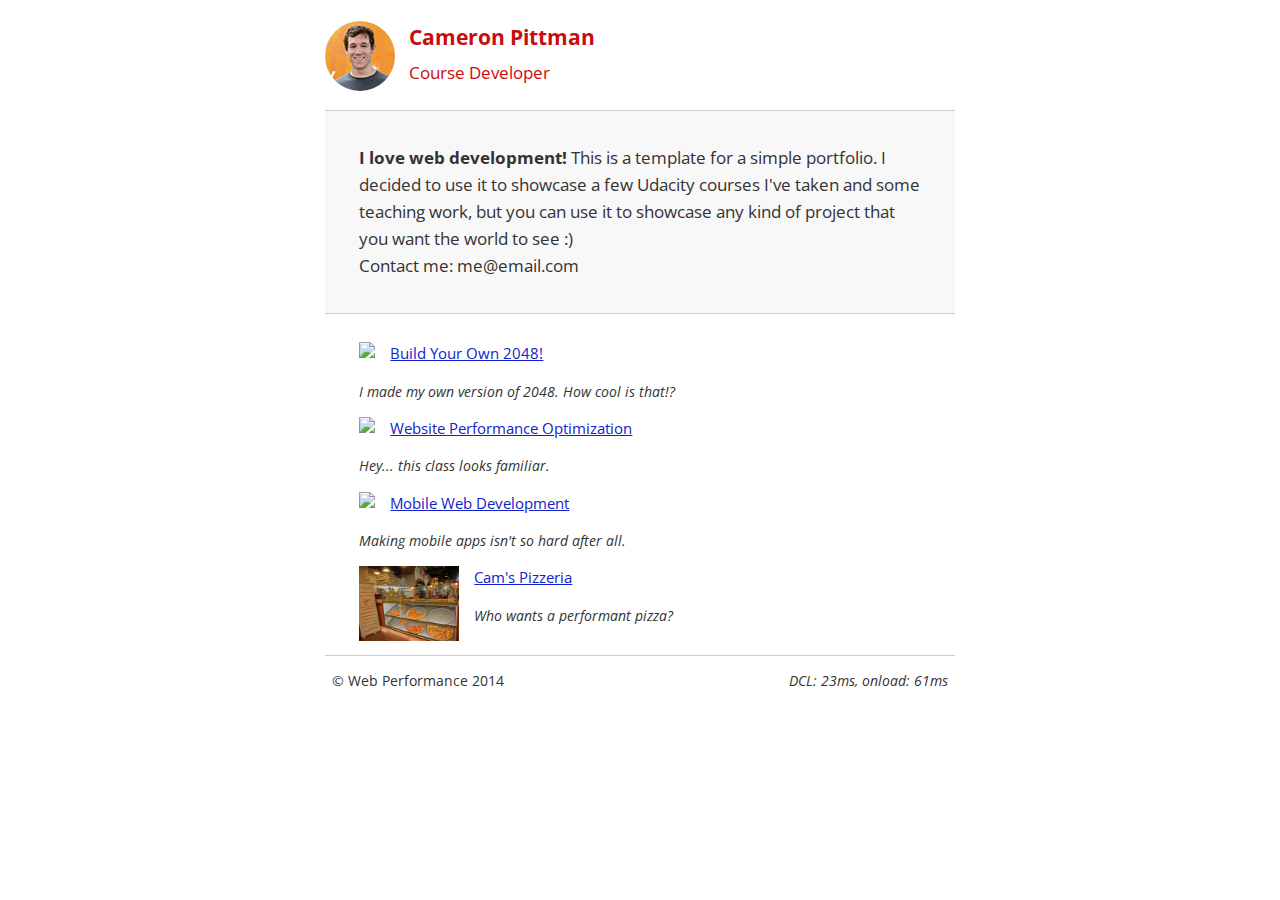
==== index.html @ ce17ed12 "first commit for project 4" ====
<!DOCTYPE html>
<html lang="en">
  <head>
    <meta charset="utf-8">
    <meta name="viewport" content="width=device-width, initial-scale=1">
    <meta name="description" content=" Project 4 ">
    <meta name="author" content=" Patrick Regan ">
    <title>Cameron Pittman: Portfolio</title>

    <!-- Hmm, what is the impact of web fonts on speed? Measure it... -->



    <script async src="http://www.google-analytics.com/analytics.js"></script>


    <!--<script async src="js/perfmatters.js"></script> -->

  </head>

  <body>
    <header>
      <a href="/"><img src="img/profilepic.jpg"></a>
      <p>Cameron Pittman<br><span>Course Developer</span></p>
    </header>

    <div class="container">
      <div class="hero">
        <strong>I love web development!</strong> This is a template for a simple portfolio. I decided to use it to showcase a few Udacity courses I've taken and some teaching work, but you can use it to showcase any kind of project that you want the world to see :) <br> Contact me: me@email.com
      </div>

      <div class="content">
        <ul>
          <li>
            <img src="https://lh4.ggpht.com/kJEnfqhPvtm4m3EneSZ4fWYGS8lW4YNhEjk6zPkyrQaBUHc-2Y_ElDic99NHI0h-UBLXVbRCjFybFvrWxdk=s100">
            <a href="project-2048.html">Build Your Own 2048!</a>
            <p>I made my own version of 2048. How cool is that!?</p>
          </li>

          <li>
            <img src="https://lh6.ggpht.com/f_0W8h__3G99CWTjnMjD8BUKm7yp2-wJyApLtTwFoFtlal2ULf_JgHIsOQq2NiYfKOdMlXlMHDKNo5XVZLs=s100">
            <a href="project-webperf.html">Website Performance Optimization</a>
            <p>Hey... this class looks familiar.</p>
          </li>

          <li>
            <img src="https://lh5.ggpht.com/IKdCmTWn8a2nMhlwMYzryvzRN5CUZAOBr4tDrEAbszV7TIFe9pRAInA4kkYcgTXwrifJsBEsq1agTueuu-g=s100">
            <a href="project-mobile.html">Mobile Web Development</a>
            <p>Making mobile apps isn't so hard after all.</p>
          </li>

          <li>
            <img style="width: 100px;" src="views/images/pizzeria.jpg">
            <a href="views/pizza.html">Cam's Pizzeria</a>
            <p>Who wants a performant pizza?</p>
          </li>
        </ul>
    </div>

    <footer>

      <p>&copy; Web Performance 2014 <span id="crp-stats"></span></p>
    </footer>
    <script type="text/javascript">
    function logCRP() {
      var t = window.performance.timing,
        dcl = t.domContentLoadedEventStart - t.domLoading,
        complete = t.domComplete - t.domLoading;
      var stats = document.getElementById("crp-stats");
      stats.textContent = 'DCL: ' + dcl + 'ms, onload: ' + complete + 'ms';
    }

    window.addEventListener("load", function(event) {
      logCRP();
    });
    </script>
    <script>
      (function(w,g){w['GoogleAnalyticsObject']=g;
      w[g]=w[g]||function(){(w[g].q=w[g].q||[]).push(arguments)};w[g].l=1*new Date();})(window,'ga');

      // TODO: replace with your Google Analytics profile ID.
      ga('create', 'UA-61465320-1');
      ga('send', 'pageview');
    </script>

    <link href="css/style.css" rel="stylesheet">

    <link href="css/print.css" rel="stylesheet" media="print">
    <link href="//fonts.googleapis.com/css?family=Open+Sans:400,700" rel="stylesheet">


  </body>
</html>
---- css/style.css ----
html{font-size:100%;overflow-y:scroll;-webkit-tap-highlight-color:rgba(0,0,0,0);-ms-text-size-adjust:100%;-webkit-text-size-adjust:none;}
body{margin:0;font-size:14px;line-height:1.61;font-weight:400;}
body, button, input, select, textarea{font-family:'Open Sans', sans-serif;color:#333;}
a{color:#12C;}
a:visited{color:#61C;}
a:focus{outline:thin dotted;}
a:hover, a:active{color:#c00;outline:0;}
b, strong{font-weight:bold;}
pre, code{font-family:monospace, monospace;font-size:1em;}
ul, ol{margin:1em 0;padding:0 0 0 20px;}
img{border:0;max-width:100%;}
body{background:#fff;}
header, footer, .container{max-width:45em;margin:0 auto;}
header{padding:0 0.5em;color:#C90B0B;}
header img{border-radius:40px;float:left;}
header p{font-size:1.5em;font-weight:bold;padding-left:4em;}
header p span{font-size:0.8em;font-weight:normal;}
.hero{padding:2em;background-color:#f8f8f8;font-size:1.2em;border-bottom:1px solid #ccc;border-top:1px solid #ccc;}
.content{padding:1em 1em;}
.content li{list-style-type:none;font-size:1.1em;}
li img{float:left;padding-right:1em;}
li p{font-size:0.9em;font-style:italic;}
footer{padding:0 0.5em;border-top:1px solid #ccc;}
footer span{float:right;font-style:italic;}
@media only screen and (max-width:480px){body{font-size:12px;}
header p{padding-left:4.5em;}
}
---- css/print.css ----
@media print{*{background:transparent!important;color:#000!important;text-shadow:none!important;filter:none!important;-ms-filter:none!important}a,a:visited{color:#444!important;text-decoration:underline}a[href]:after{content:" (" attr(href) ")"}tr,img{page-break-inside:avoid}img{max-width:100%!important}@page{margin:.5cm}p,h2,h3{orphans:3;widows:3}h2,h3{page-break-after:avoid}}
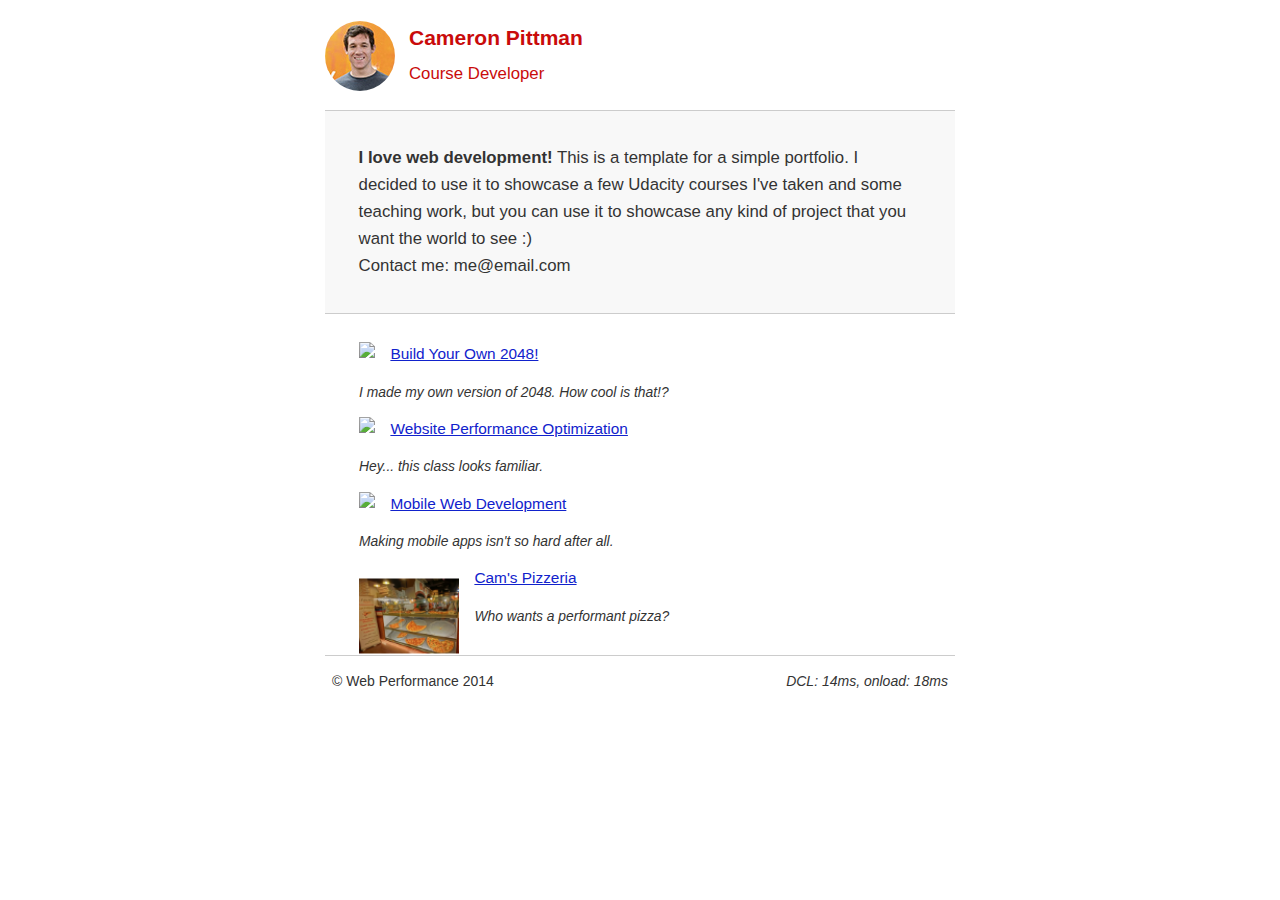
==== commit 1e301f4c: "made modifications per evaluation rubric" ====
--- a/index.html
+++ b/index.html
@@ -44,13 +44,14 @@
           </li>
 
           <li>
+
             <img src="https://lh5.ggpht.com/IKdCmTWn8a2nMhlwMYzryvzRN5CUZAOBr4tDrEAbszV7TIFe9pRAInA4kkYcgTXwrifJsBEsq1agTueuu-g=s100">
             <a href="project-mobile.html">Mobile Web Development</a>
             <p>Making mobile apps isn't so hard after all.</p>
           </li>
 
           <li>
-            <img style="width: 100px;" src="views/images/pizzeria.jpg">
+            <img style="width: 100px;" src="views/images/pizzeria.ico">
             <a href="views/pizza.html">Cam's Pizzeria</a>
             <p>Who wants a performant pizza?</p>
           </li>
@@ -86,7 +87,7 @@
     <link href="css/style.css" rel="stylesheet">
 
     <link href="css/print.css" rel="stylesheet" media="print">
-    <link href="//fonts.googleapis.com/css?family=Open+Sans:400,700" rel="stylesheet">
+
 
 
   </body>
